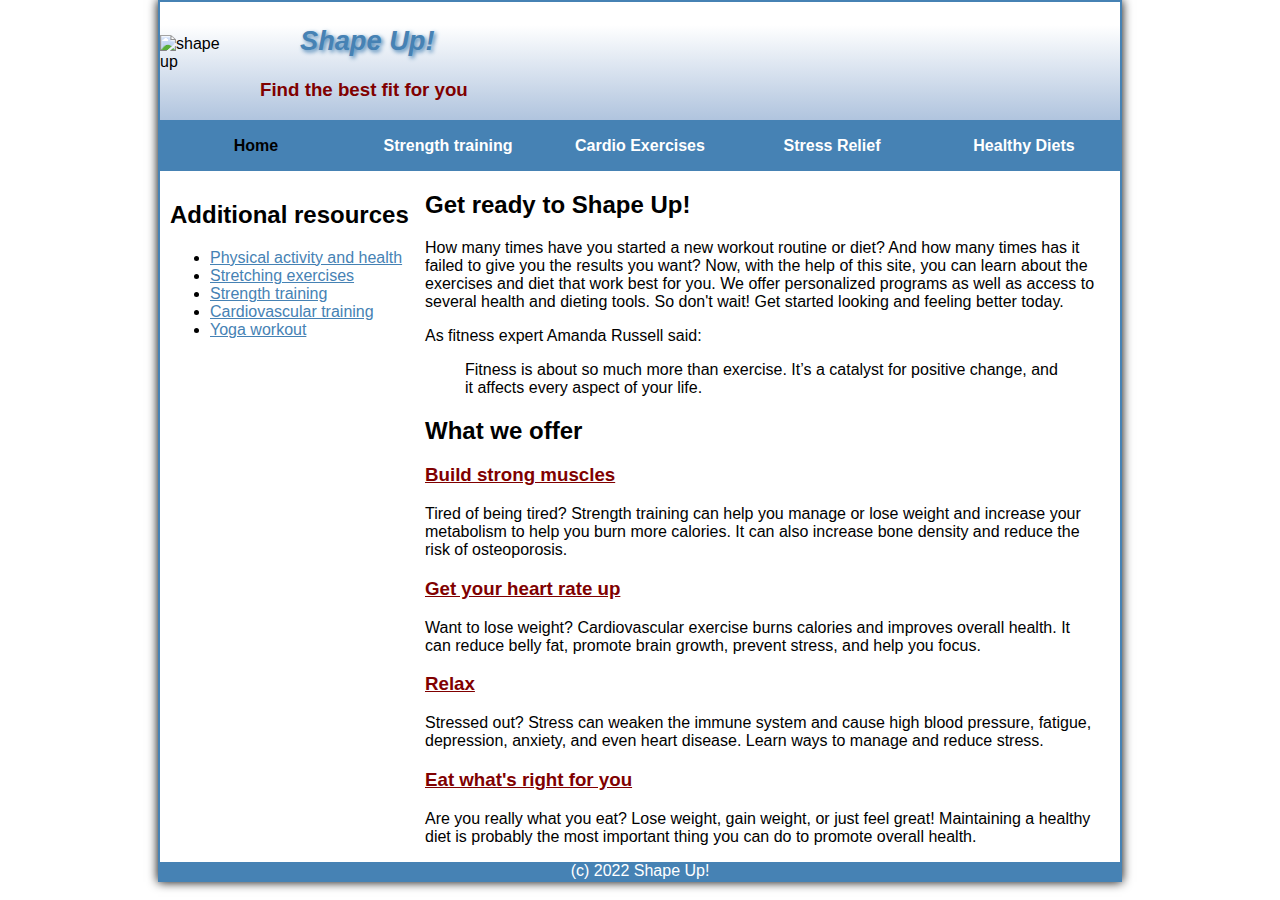
==== index.html @ aee50605 "Update index.html" ====
<!DOCTYPE html>
<html lang="en">

<head>
    <meta charset="utf-8">
    <meta name="viewport" content="width=device-width, initial-scale=1">
    <link rel="stylesheet" href="styles/main_rwd.css">
    <link rel="shortcut icon" href="images/shape_up_logo.webp">
    <title>Shape Up!</title>
</head>

<body>
    <header>
        <img src="images/shape_up_logo.png" alt="shape up" width="80">
        <h2><em class="shadow">Shape Up!</em></h2>
        <h3>Find the best fit for you</h3>
    </header>
    <nav id="nav_menu">
        <ul>
            <li><a href="index.html" class="current">Home</a></li>
            <li><a href="strength.html">Strength training</a></li>
            <li><a href="cardio.html">Cardio Exercises</a></li>
            <li><a href="stress.html">Stress Relief</a></li>
            <li><a href="health Diet.html">Healthy Diets</a>
                <ul>
                    <li><a href="#">Our History</a></li>
                    <li><a href="#">Board of Directors</a></li>
                    <li><a href="#">Past Speakers</a></li>
                    <li><a href="#">Contact Information</a></li>
                </ul>
            </li>
        </ul>
    </nav>
    <main>
        <aside>
            <h2>Additional resources</h2>
            <ul>
                <li><a href="text/stress_tips.txt">Physical activity and health</a></li>
                <li><a href="text/prepare.txt">Stretching exercises</a></li>
                <li><a href="text/strength_training.txt">Strength training</a></li>
                <li><a href="cardio/index.html">Cardiovascular training</a></li>
                <li><a href="text/vipassana.txt">Yoga workout</a></li>
            </ul>
        </aside>

        <section>
            <h2>Get ready to Shape Up!</h2>
            <p>How many times have you started a new workout routine or diet? And how many times has it failed to give you the results you want? Now, with the help of this site, you can learn about the exercises and diet that work best for you. We offer personalized programs as well as access to several health and dieting tools. So don't wait! Get started looking and feeling better today.</p>

            <p>As fitness expert Amanda Russell said:</p>
            <blockquote>Fitness is about so much more than exercise. It’s a catalyst for positive change, and it affects every aspect of your life.</blockquote>

            <h2>What we offer</h2>
            <h3><a href="strength/index.html">Build strong muscles</a></h3>
            <p>Tired of being tired? Strength training can help you manage or lose weight and increase your metabolism to help you burn more calories. It can also increase bone density and reduce the risk of osteoporosis.</p>

            <h3><a href="cardio/index.html">Get your heart rate up</a></h3>
            <p>Want to lose weight? Cardiovascular exercise burns calories and improves overall health. It can reduce belly fat, promote brain growth, prevent stress, and help you focus.</p>

            <h3><a href="stress/index.html">Relax</a></h3>
            <p>Stressed out? Stress can weaken the immune system and cause high blood pressure, fatigue, depression, anxiety, and even heart disease. Learn ways to manage and reduce stress.</p>

            <h3><a href="diet/index.html">Eat what's right for you</a></h3>
            <p>Are you really what you eat? Lose weight, gain weight, or just feel great! Maintaining a healthy diet is probably the most important thing you can do to promote overall health.</p>
        </section>
    </main>

    <footer>
        (c) 2022 Shape Up!
    </footer>
    <script>
        $(document).ready(function() {
            $("#nav_menu").slicknav({
                prependTo: '#mobile_menu',
                label: '',
                closedSymbol: '>',
                openedSymbol: '<',
                allowParentLinks: true
            });
        });
    </script>
</body>

</html>
---- styles/main_rwd.css ----
body {
    font-family: Arial, sans-serif;
    width: 99%;
    max-width: 960px;
    margin: 0 auto;
    border: 2px solid steelblue;
    box-shadow: 0 0 10px black;
}

header {
    width: 100%;
    border-bottom: 1px solid steelblue;
    background: linear-gradient(to bottom, white, lightsteelblue);
}

header img {
    float: left;
    margin: 10px 20px 10px 0;
}

header h2 {
    font-size: 170%;
    color: steelblue;
    font-style: italic;
    text-indent: 40px;
}

.shadow {
    text-shadow: 2px 2px 4px steelblue;
}

main {
    display: flex; /* Use flexbox for layout */
}

section {
    flex: 1; /* Allow section to take remaining space */
    padding-right: 20px; /* Add space between section and aside */
}

aside {
    width: 245px; /* Set width for aside */
    /* Optional styles */
    padding: 10px; /* Add some padding */
}

footer {
    clear: both;
    text-align: center;
    background-color: steelblue;
    color: white;
}

main a {
    color: #800000 !important;
}

main ul a {
    color: steelblue !important;
}

h3 {
    color: #800000;
}

/* Navigation styles */
#nav_menu ul {
    list-style-type: none;
    margin: 0;
    padding: 0;
    position: relative;
}

#nav_menu ul li {
    float: left;
    width: 20%; /* Adjust width as needed */
}

#nav_menu ul li a {
    display: block;
    text-align: center;
    padding: 1em 0;
    text-decoration: none;
    background-color: steelblue !important;
    color: white;
    font-weight: bold;
}

#nav_menu a.current {
    color: black;
}

#nav_menu ul ul {
    width: 100%;
    display: none;
    position: absolute;
    top: 100%;
}

#nav_menu ul ul li {
    float: none;
}

#nav_menu ul li:hover > ul {
    display: block;
}

#nav_menu > ul::after {
    content: "";
    clear: both;
    display: block;
}

#mobile_menu {
    display: none;
}

}

@media only screen and (max-width: 767px) {
    header h2 {
        font-size: 200%; /* Increase header font size */
    }
    
    main {
        flex-direction: column; /* Stack elements in one column */
    }

    .slicknav_menu {
        background-color: steelblue !important; /* Background color for mobile menu */
        padding: 3px !important; /* Padding for mobile menu */
    }
    
    .slicknav_menu ul {
        background-color: steelblue !important; /* Background for ul elements */
    }
    
    .slicknav_menu a {
        color: white; /* Text color for links */
    }
    
    .slicknav_menu a:hover {
        color: lightsteelblue; /* Hover color for links */
    }
}

@media only screen and (max-width: 414px) {
    body { 
        font-size: 90%; 
    }
}
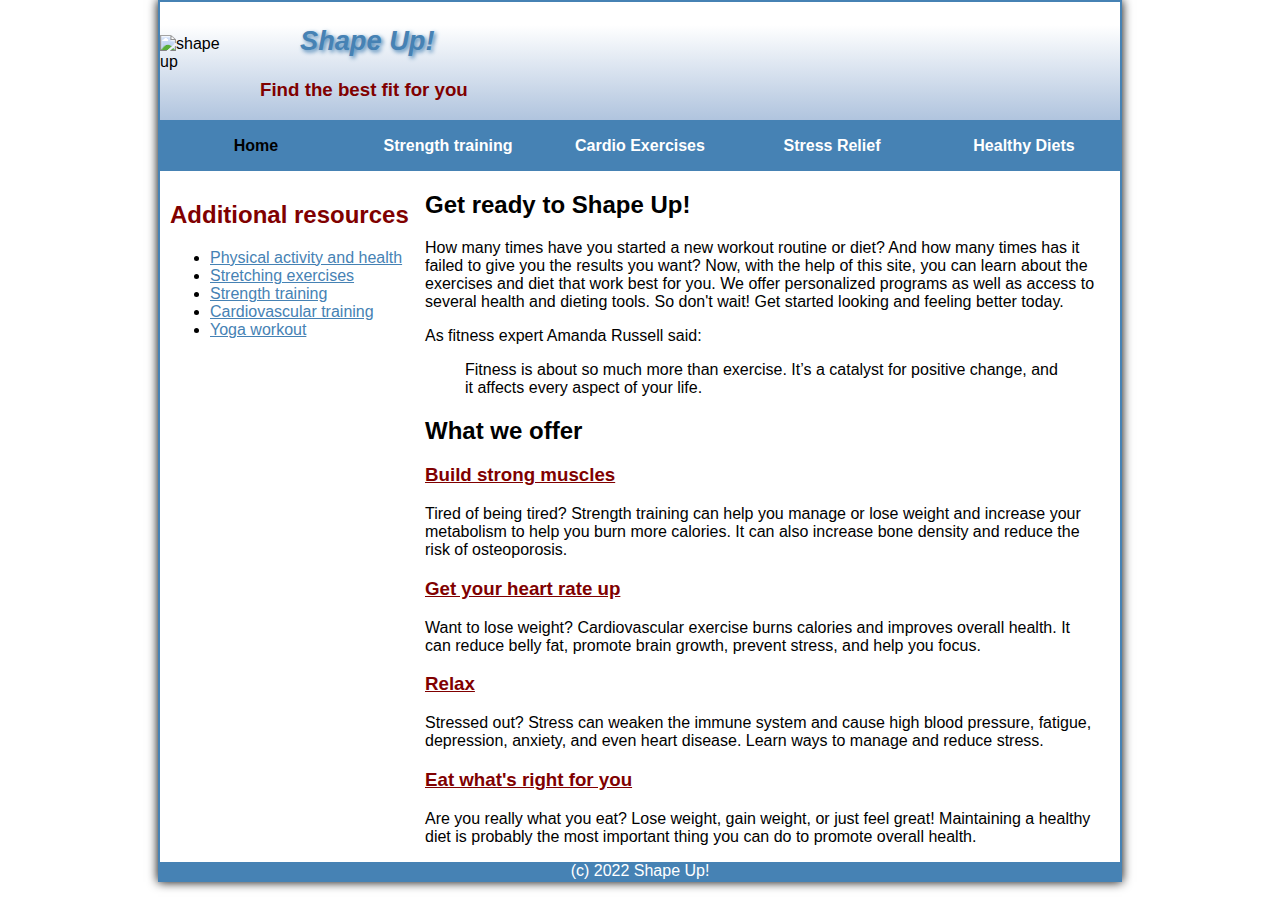
==== commit 9a18aacf: "Update index.html" ====
--- a/index.html
+++ b/index.html
@@ -23,10 +23,10 @@
             <li><a href="stress.html">Stress Relief</a></li>
             <li><a href="health Diet.html">Healthy Diets</a>
                 <ul>
-                    <li><a href="#">Our History</a></li>
-                    <li><a href="#">Board of Directors</a></li>
-                    <li><a href="#">Past Speakers</a></li>
-                    <li><a href="#">Contact Information</a></li>
+                    <li><a href="#">food</a></li>
+                    <li><a href="#">apple</a></li>
+                    <li><a href="#">bannna</a></li>
+                    <li><a href="#">grapes</a></li>
                 </ul>
             </li>
         </ul>
--- a/styles/main_rwd.css
+++ b/styles/main_rwd.css
@@ -42,6 +42,10 @@
     width: 245px; /* Set width for aside */
     /* Optional styles */
     padding: 10px; /* Add some padding */
+}
+
+aside h2 {
+    color: #800000;
 }
 
 footer {
@@ -113,9 +117,7 @@
 
 #mobile_menu {
     display: none;
-}
-
-}
+    }
 
 @media only screen and (max-width: 767px) {
     header h2 {
@@ -144,6 +146,32 @@
     }
 }
 
+@media only screen and (max-width: 479px) {
+    header h2 {
+        font-size: 150%; /* Reduce header font size */
+    }
+    
+    header h3 {
+        font-size: 110%; /* Reduce subheading font size */
+    }
+    
+    section h2 {
+        font-size: 120%; /* Reduce section heading font size */
+    }
+
+    section p, section h3 {
+        font-size: 90%; /* Reduce font size of paragraphs and section h3 */
+    }
+    
+    aside h2 {
+        font-size: 100%; /* Adjust aside heading size */
+    }
+    
+    aside h3 {
+        font-size: 90%; /* Adjust aside subheading size */
+    }
+}
+
 @media only screen and (max-width: 414px) {
     body { 
         font-size: 90%; 
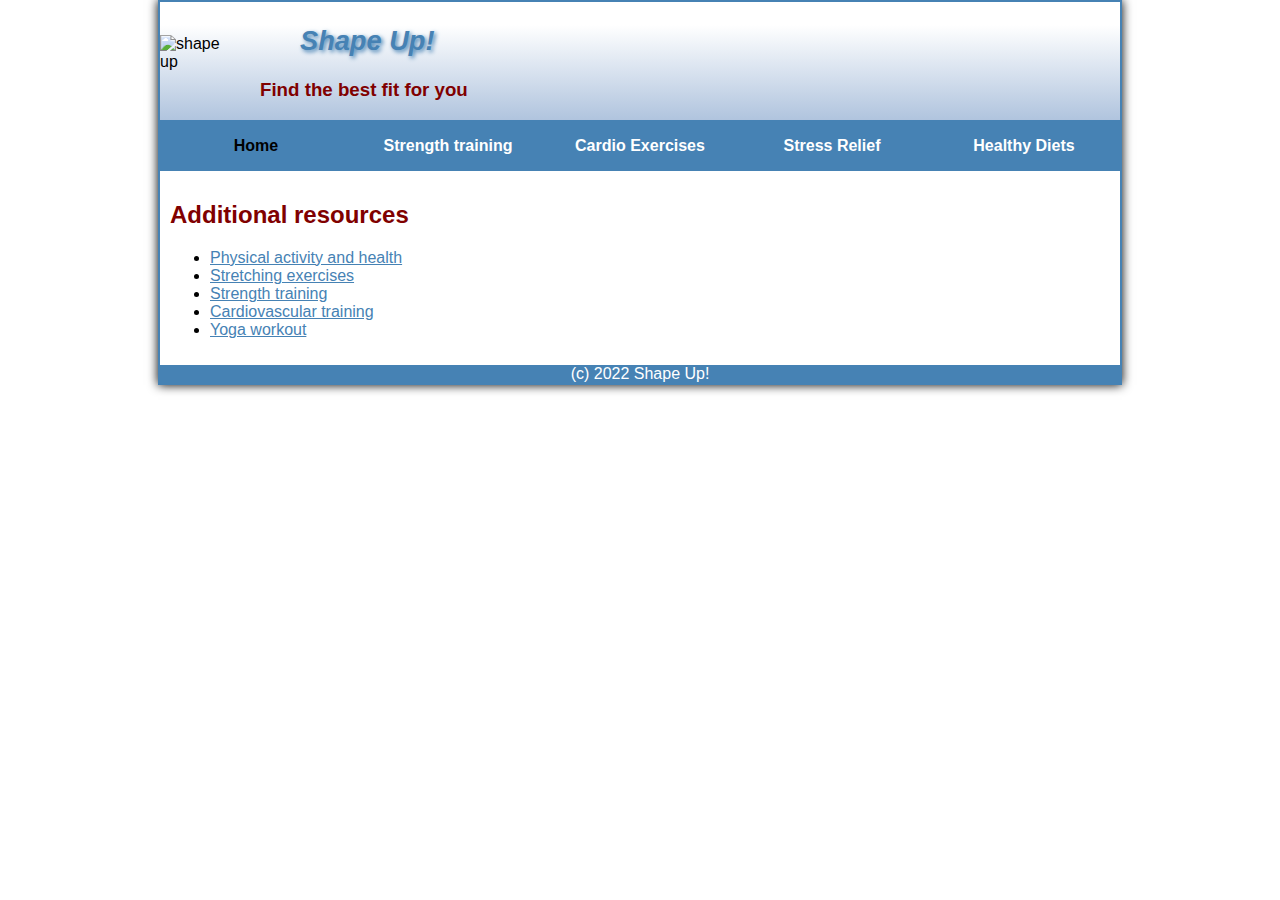
==== commit f695fcc6: "Update index.html" ====
--- a/index.html
+++ b/index.html
@@ -21,14 +21,7 @@
             <li><a href="strength.html">Strength training</a></li>
             <li><a href="cardio.html">Cardio Exercises</a></li>
             <li><a href="stress.html">Stress Relief</a></li>
-            <li><a href="health Diet.html">Healthy Diets</a>
-                <ul>
-                    <li><a href="#">food</a></li>
-                    <li><a href="#">apple</a></li>
-                    <li><a href="#">bannna</a></li>
-                    <li><a href="#">grapes</a></li>
-                </ul>
-            </li>
+            <li><a href="diet/index.html">Healthy Diets</a></li>
         </ul>
     </nav>
     <main>
@@ -42,27 +35,6 @@
                 <li><a href="text/vipassana.txt">Yoga workout</a></li>
             </ul>
         </aside>
-
-        <section>
-            <h2>Get ready to Shape Up!</h2>
-            <p>How many times have you started a new workout routine or diet? And how many times has it failed to give you the results you want? Now, with the help of this site, you can learn about the exercises and diet that work best for you. We offer personalized programs as well as access to several health and dieting tools. So don't wait! Get started looking and feeling better today.</p>
-
-            <p>As fitness expert Amanda Russell said:</p>
-            <blockquote>Fitness is about so much more than exercise. It’s a catalyst for positive change, and it affects every aspect of your life.</blockquote>
-
-            <h2>What we offer</h2>
-            <h3><a href="strength/index.html">Build strong muscles</a></h3>
-            <p>Tired of being tired? Strength training can help you manage or lose weight and increase your metabolism to help you burn more calories. It can also increase bone density and reduce the risk of osteoporosis.</p>
-
-            <h3><a href="cardio/index.html">Get your heart rate up</a></h3>
-            <p>Want to lose weight? Cardiovascular exercise burns calories and improves overall health. It can reduce belly fat, promote brain growth, prevent stress, and help you focus.</p>
-
-            <h3><a href="stress/index.html">Relax</a></h3>
-            <p>Stressed out? Stress can weaken the immune system and cause high blood pressure, fatigue, depression, anxiety, and even heart disease. Learn ways to manage and reduce stress.</p>
-
-            <h3><a href="diet/index.html">Eat what's right for you</a></h3>
-            <p>Are you really what you eat? Lose weight, gain weight, or just feel great! Maintaining a healthy diet is probably the most important thing you can do to promote overall health.</p>
-        </section>
     </main>
 
     <footer>
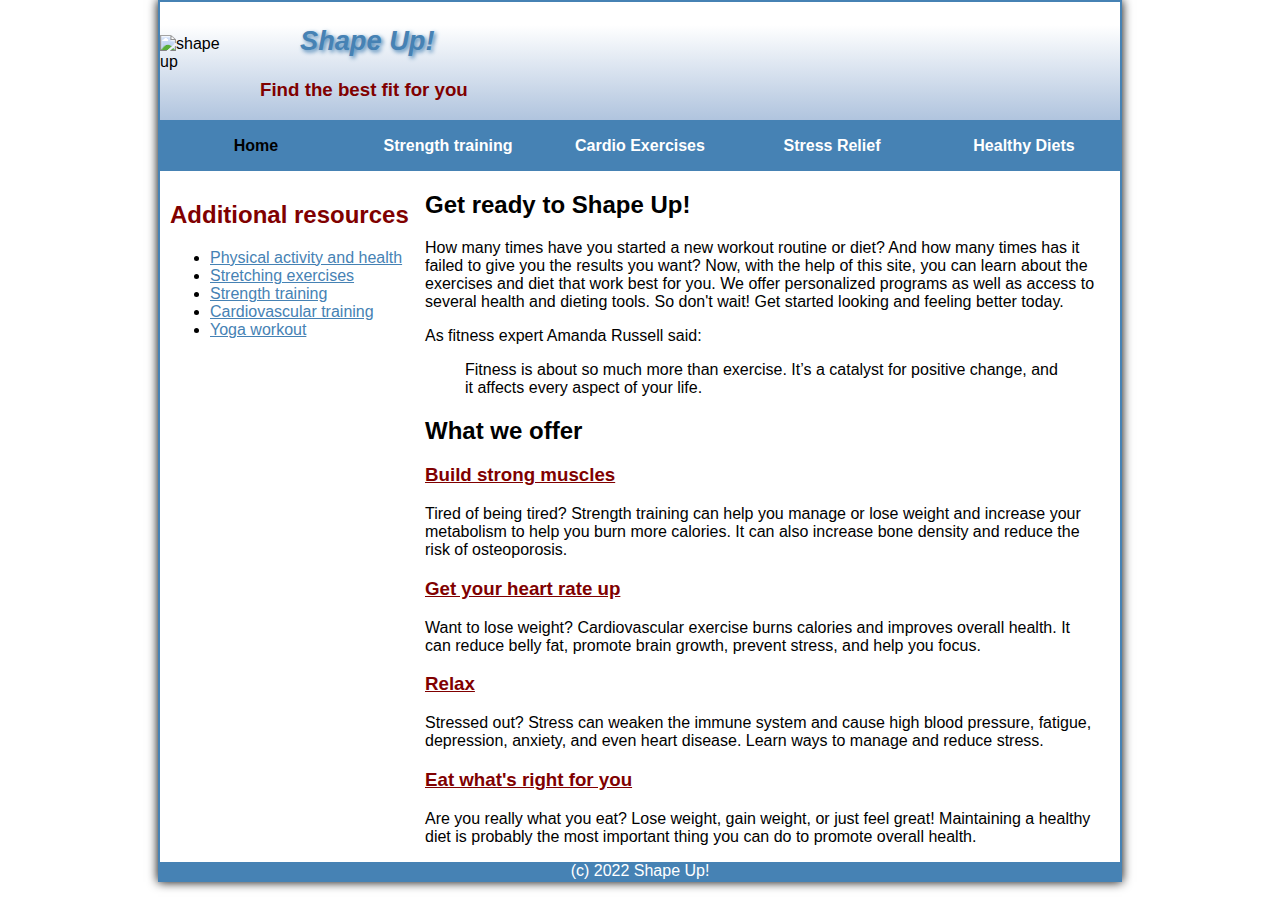
==== commit 5c9bb7ec: "Update index.html" ====
--- a/index.html
+++ b/index.html
@@ -35,6 +35,27 @@
                 <li><a href="text/vipassana.txt">Yoga workout</a></li>
             </ul>
         </aside>
+
+        <section>
+            <h2>Get ready to Shape Up!</h2>
+            <p>How many times have you started a new workout routine or diet? And how many times has it failed to give you the results you want? Now, with the help of this site, you can learn about the exercises and diet that work best for you. We offer personalized programs as well as access to several health and dieting tools. So don't wait! Get started looking and feeling better today.</p>
+
+            <p>As fitness expert Amanda Russell said:</p>
+            <blockquote>Fitness is about so much more than exercise. It’s a catalyst for positive change, and it affects every aspect of your life.</blockquote>
+
+            <h2>What we offer</h2>
+            <h3><a href="strength/index.html">Build strong muscles</a></h3>
+            <p>Tired of being tired? Strength training can help you manage or lose weight and increase your metabolism to help you burn more calories. It can also increase bone density and reduce the risk of osteoporosis.</p>
+
+            <h3><a href="cardio/index.html">Get your heart rate up</a></h3>
+            <p>Want to lose weight? Cardiovascular exercise burns calories and improves overall health. It can reduce belly fat, promote brain growth, prevent stress, and help you focus.</p>
+
+            <h3><a href="stress/index.html">Relax</a></h3>
+            <p>Stressed out? Stress can weaken the immune system and cause high blood pressure, fatigue, depression, anxiety, and even heart disease. Learn ways to manage and reduce stress.</p>
+
+            <h3><a href="diet/index.html">Eat what's right for you</a></h3>
+            <p>Are you really what you eat? Lose weight, gain weight, or just feel great! Maintaining a healthy diet is probably the most important thing you can do to promote overall health.</p>
+        </section>
     </main>
 
     <footer>
